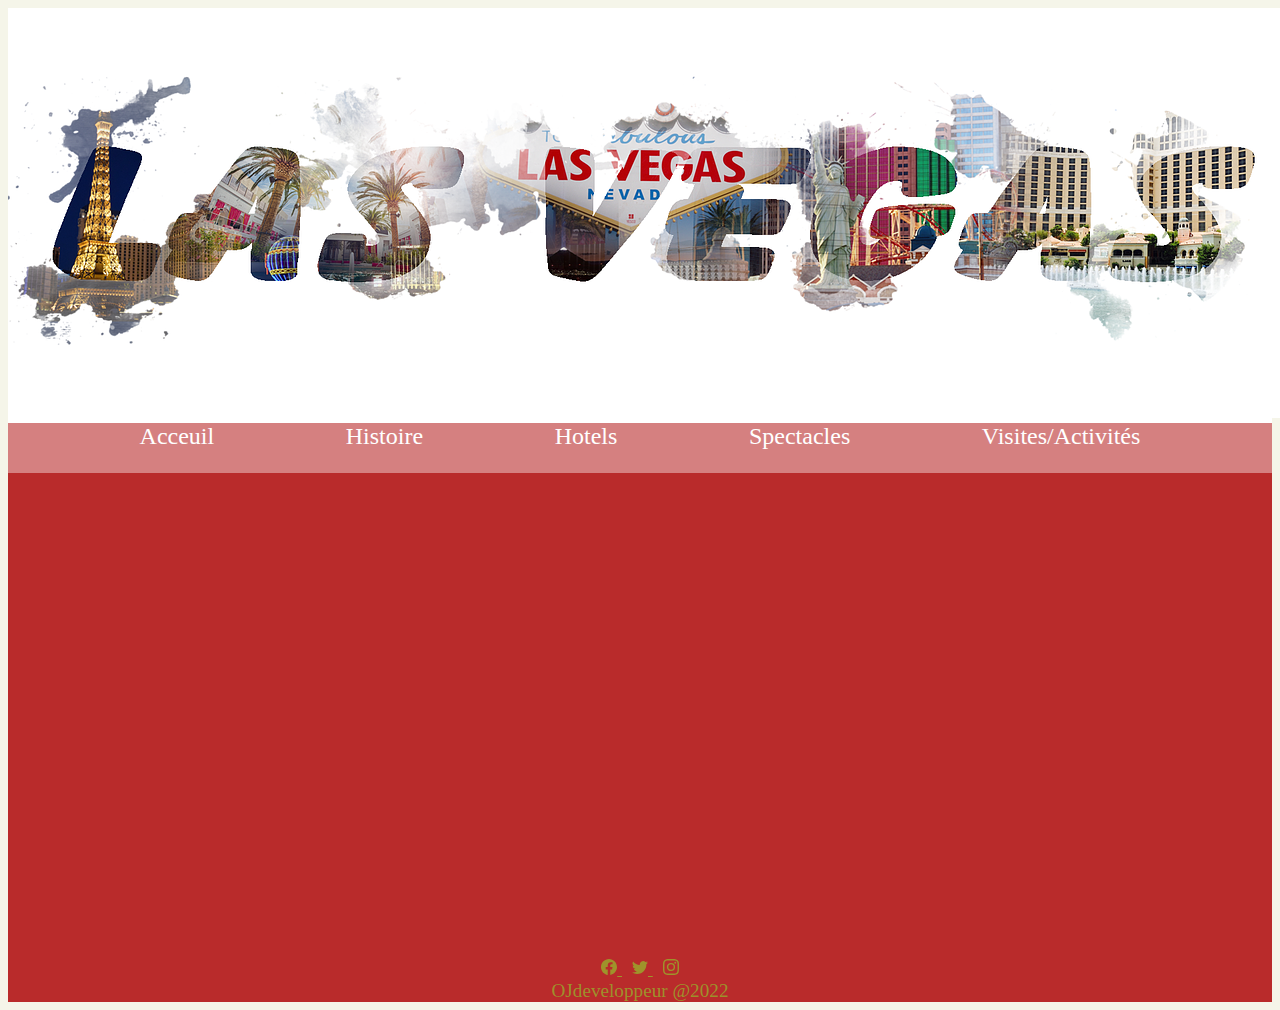
==== index.html @ 58bdeac4 "Ajout d'une page d'acceuil et ajout/modification onglets navbar" ====
<!DOCTYPE html>
<html lang="fr">

<head>
  <meta charset="UTF-8">
  <meta http-equiv="X-UA-Compatible" content="IE=edge">
  <meta name="viewport" content="width=device-width, initial-scale=1.0">
  <meta name="description" content="Las Vegas, dans le désert de Mojave dans le Nevada, est une 
        ville réputée pour sa vie nocturne animée, ses casinos ouverts 24 h/24 et autres 
        divertissements. Le point central de la ville correspond à sa rue principale, The Strip, 
        longue d'un peu plus de 4 miles. Ce boulevard abrite des hôtels à thème et des créations 
        élaborées comme les fontaines synchronisées avec la musique ainsi que des répliques de 
        monuments connus : pyramide égyptienne, Grand Canal de Venise, et Tour Eiffel.">
  <meta name="keywords" content="las vegas, voyage, jeux">
  <!-- CSS only -->
  <link href="https://cdn.jsdelivr.net/npm/bootstrap@5.1.3/dist/css/bootstrap.min.css" rel="stylesheet"
    integrity="sha384-1BmE4kWBq78iYhFldvKuhfTAU6auU8tT94WrHftjDbrCEXSU1oBoqyl2QvZ6jIW3" crossorigin="anonymous">
  <link rel="stylesheet" href="./style.css">
  <link rel="stylesheet" 
    href="https://maxcdn.bootstrapcdn.com/font-awesome/4.3.0/css/font-awesome.min.css"
  >
  <title>Las vegas</title>
</head>

<body>
  <!-- navbar start -->
  <header>
    <nav>
      <div class="container-img">
        <img id="logo" class="img-fluid" src="./photos/las-vegas-ge9caf0183_1280.png" 
          alt="logo de las vegas"
        >
      </div>
      <div class="navbar navbarAcceuil">
        <ul>
          <li>Acceuil</li>
          <li><a href="./pages/presentation.html">Histoire</a></li>
          <li><a href="#">Hotels</a></li>
          <li><a href="#">Spectacles</a></li>
          <li><a href="./pages/visites.html">Visites/Activités</a></li>
        </ul>
      </div>
    </nav>
  </header>
  <!-- navbar end -->

  <!-- main start -->
  <main>
    <div class="containerVideoLasVegas">
      <video autoplay  loop class="videoLasVegas">
        <source src="./vidéo/VegasNight.mp4" type="video/mp4">
        <source src="./vidéo/VegasNight.webm" type="video/webm">
        Désolé, votre navigateur ne prend pas en charge les vidéos intégrées.
      </video>
    </div>
  </main>
  <!-- main end -->

  <!-- footer start -->
  <footer>
    <div class="social-btns">
      <a href="https://www.facebook.com/places/A-faire-a-Las-Vegas/108081209214649/" target="_blank" 
        class="facebook"
      >
        <svg xmlns="http://www.w3.org/2000/svg" width="16" height="16" fill="currentColor" 
          class="bi bi-facebook" viewBox="0 0 16 16"
        >
          <path d="M16 8.049c0-4.446-3.582-8.05-8-8.05C3.58 0-.002 3.603-.002 8.05c0 4.017 2.926 
            7.347 6.75 7.951v-5.625h-2.03V8.05H6.75V6.275c0-2.017 1.195-3.131 3.022-3.131.876 0 
            1.791.157 1.791.157v1.98h-1.009c-.993 0-1.303.621-1.303 1.258v1.51h2.218l-.354 
            2.326H9.25V16c3.824-.604 6.75-3.934 6.75-7.951z"
          />
        </svg>
      </a>
      <a href="https://twitter.com/i/topics/1254873072743493640" target="_blank" class="twitter">
        <svg xmlns="http://www.w3.org/2000/svg" width="16" height="16" fill="currentColor" 
          class="bi bi-twitter" viewBox="0 0 16 16"
        >
          <path d="M5.026 15c6.038 0 9.341-5.003 9.341-9.334 0-.14 0-.282-.006-.422A6.685 
            6.685 0 0 0 16 3.542a6.658 6.658 0 0 1-1.889.518 3.301 3.301 0 0 0 1.447-1.817 
            6.533 6.533 0 0 1-2.087.793A3.286 3.286 0 0 0 7.875 6.03a9.325 9.325 0 0 1-6.767-3.429 
            3.289 3.289 0 0 0 1.018 4.382A3.323 3.323 0 0 1 .64 6.575v.045a3.288 3.288 0 0 0 2.632 
            3.218 3.203 3.203 0 0 1-.865.115 3.23 3.23 0 0 1-.614-.057 3.283 3.283 0 0 0 3.067 
            2.277A6.588 6.588 0 0 1 .78 13.58a6.32 6.32 0 0 1-.78-.045A9.344 9.344 0 0 0 5.026 15z"
          />
        </svg>
      </a>
      <a href="https://www.instagram.com/vegas/?hl=fr" target="_blank" class="instagram">
        <svg xmlns="http://www.w3.org/2000/svg" width="16" height="16" fill="currentColor" 
          class="bi bi-instagram" viewBox="0 0 16 16"
        >
          <path d="M8 0C5.829 0 5.556.01 4.703.048 3.85.088 3.269.222 2.76.42a3.917 3.917 0 0 
          0-1.417.923A3.927 3.927 0 0 0 .42 2.76C.222 3.268.087 3.85.048 4.7.01 5.555 0 5.827 0 
          8.001c0 2.172.01 2.444.048 3.297.04.852.174 1.433.372 1.942.205.526.478.972.923 
          1.417.444.445.89.719 1.416.923.51.198 1.09.333 1.942.372C5.555 15.99 5.827 16 8 
          16s2.444-.01 3.298-.048c.851-.04 1.434-.174 1.943-.372a3.916 3.916 0 0 0 
          1.416-.923c.445-.445.718-.891.923-1.417.197-.509.332-1.09.372-1.942C15.99 10.445 16 
          10.173 16 8s-.01-2.445-.048-3.299c-.04-.851-.175-1.433-.372-1.941a3.926 3.926 0 0 
          0-.923-1.417A3.911 3.911 0 0 0 13.24.42c-.51-.198-1.092-.333-1.943-.372C10.443.01 10.172 
          0 7.998 0h.003zm-.717 1.442h.718c2.136 0 2.389.007 3.232.046.78.035 1.204.166 
          1.486.275.373.145.64.319.92.599.28.28.453.546.598.92.11.281.24.705.275 1.485.039.843.047 
          1.096.047 3.231s-.008 2.389-.047 3.232c-.035.78-.166 1.203-.275 1.485a2.47 2.47 0 0 
          1-.599.919c-.28.28-.546.453-.92.598-.28.11-.704.24-1.485.276-.843.038-1.096.047-3.232.047s-2.39-.009-3.233-.047c-.78-.036-1.203-.166-1.485-.276a2.478 2.478 
          0 0 1-.92-.598 2.48 2.48 0 0 
          1-.6-.92c-.109-.281-.24-.705-.275-1.485-.038-.843-.046-1.096-.046-3.233 
          0-2.136.008-2.388.046-3.231.036-.78.166-1.204.276-1.486.145-.373.319-.64.599-.92.28-.28.546-.453.92-.598.282-.11.705-.24 1.485-.276.738-.034 1.024-.044 2.515-.045v.002zm4.988 
          1.328a.96.96 0 1 0 0 1.92.96.96 0 0 0 0-1.92zm-4.27 1.122a4.109 4.109 0 1 0 0 
          8.217 4.109 4.109 0 0 0 0-8.217zm0 1.441a2.667 2.667 0 1 1 0 5.334 2.667 2.667 0 0 1 
          0-5.334z"
          />
        </svg>
      </a>
    </div>
    <div class="maker">
      OJdeveloppeur @2022
    </div>
  </footer>

  <!-- JavaScript Bundle with Popper -->
  <script src="https://cdn.jsdelivr.net/npm/bootstrap@5.1.3/dist/js/bootstrap.bundle.min.js"
    integrity="sha384-ka7Sk0Gln4gmtz2MlQnikT1wXgYsOg+OMhuP+IlRH9sENBO0LRn5q+8nbTov4+1p" 
    crossorigin="anonymous"
  >
  </script>
</body>

</html>
---- style.css ----
body {
    font-size: 10px;
    font-family: 'Asap', sans-serif;
    font-family: 'Dongle', sans-serif;
    font-family: 'Nanum Gothic', sans-serif;
    font-family: 'Poppins', sans-serif;
    font-family: 'Sansita Swashed', cursive;
    background-color: rgba(156, 154, 43, 0.1);
}
/* header start */
ul {
    list-style-type: none;
}

header {
    background-color: white;
}

.navbar {
    position: sticky;
    justify-content: center;
    height: 50px;
    background-color: rgb(185, 43, 43);
    color: white;
}

.navbarAcceuil {
    background-color: rgba(185, 43, 43, 0.6);

}

.navbar ul {
    display: flex;
    padding: 0;
    margin: 0;
    width: 100%;
    justify-content: space-evenly;
}


.navbar a {
    text-decoration: none;
    color: white;
    background-image: linear-gradient(rgb(185, 43, 43), rgba(156, 154, 43, 0.933));
    background-repeat: no-repeat;
    background-size: 0% 100%;
    background-position-x: right;

    transition: background-size  500ms;
}

.navbar a:visited, .navbar a:active{
    color: white;
}

.navbar a:hover {
    background-size: 100% 100%;
    background-position-x: left;
}
/* header end */

/* main start */
.containerPresentation {
    margin: 20px;
}

.containerVideoLasVegas {
    height: 480px;
    width: 100%;
    padding-bottom: 5px;
    background-color: rgb(185, 43, 43);
}

.videoLasVegas {
    height: 100%;
    width: 100vw;
}

.presentation {
    display: grid;
    grid-template-columns: 1fr 1fr;
    grid-template-rows: 2fr 1fr;  
}

.textPresentation {
    grid-column: 1/4;
}

.cityInformation {
    grid-row: 2;
    grid-column: 1/3;
}

.containerSign {
    grid-column: 3;
    grid-row: 2/3;
}

.sign {
    height: 100px;
    width: 75px;
}

.titlePresentation, .titleOrigin, .titleSinCity, .titleLuxe, .titleClimat {
    text-align: center;
    font-size: 1.3rem;
}

.text {
    text-align: justify;
    font-weight: bold;
}

.textColor, .titlePresentation, .titleOrigin, .titleSinCity, .titleLuxe, .titleClimat {
    color: rgba(122, 136, 0, 0.918);
}

.originCity, .presentation, .sinCity, .luxe, .climat {
    margin-bottom: 20px;  
    border-bottom: 1px solid rgba(156, 154, 43, 0.933);
}

.sheets {
    background-color: white;
}

/* main end*/

/* footer start */
footer {
    background-color: rgb(185, 43, 43);
}

.facebook:hover {
    color: #3b5998;
}

.twitter:hover {
    color: #3cf;
}

.instagram:hover {
    color: #bd38a0;
}

.social-btns {
    text-align: center;
}

.facebook, .twitter, .instagram {
    margin: 5px;
    color: rgba(156, 154, 43, 0.933);
}

.maker {
    text-align: center;
    color: rgba(156, 154, 43, 0.933);
}

/* media queries */

/* mobile */
@media screen and (min-width: 653px)
{
    .presentation {
        grid-template-rows: 1fr 1fr;
    }
}

/* tablet */
@media screen and (min-width: 768px)
{
    .navbar li {
        font-size: 1.5rem;
    }

    .imgOrigin {
        width: 300px;
        height: 200px;
        background-image: url(./photos/usa-g647db55f1_640.jpg);
        background-size: 100% 100%;
        float: left;
        margin-right: 30px;
    }  
    
    .imgSinCity {
        width: 200px;
        height: 200px;
        background-image: url(./photos/roulette.jpg);
        background-size: 100% 100%;
        float: left;
        margin-right: 30px;
    }

    .imgLuxe {
       width: 300px;
       height: 200px;
       background-image: url(./photos/swimming-pool-g2bd62847e_640.jpg);
       background-size: 100% 100%;
       float: right;
       margin-left: 30px;
    }

    .imgClimat {
        width: 400px;
        height: 300px;
        background-image: url(./photos/climat.jpg);
        background-size: 100% 100%;
        float: right;
        margin-left: 30px;
     }
}

/* large screen */
@media screen and (min-width: 1024px)
{
    body {
        font-size: 1.2em;
    }
    
    .container-img {
        text-align: center;
    }

    .containerSheets {
        display: grid;
        grid-template-columns: 1fr 1fr;
        grid-template-rows: 1fr 1fr;
        gap: 30px;
    }

    .containerSign {
        grid-column: 2/4;
    }

    .sign {
        height: 200px;
        width: 200px;
    }

    .originCity, .luxe {
        padding-right: 15px;
        /*border-right: 1px solid rgba(122, 136, 0, 0.918);*/
    }

    .presentation {
        border-bottom: none;
    }

    .sheets {
        border-bottom: none;
        border-top: 1px solid rgba(156, 154, 43, 0.933);
    }

    .containerVideoLasVegas {
        
    }
}
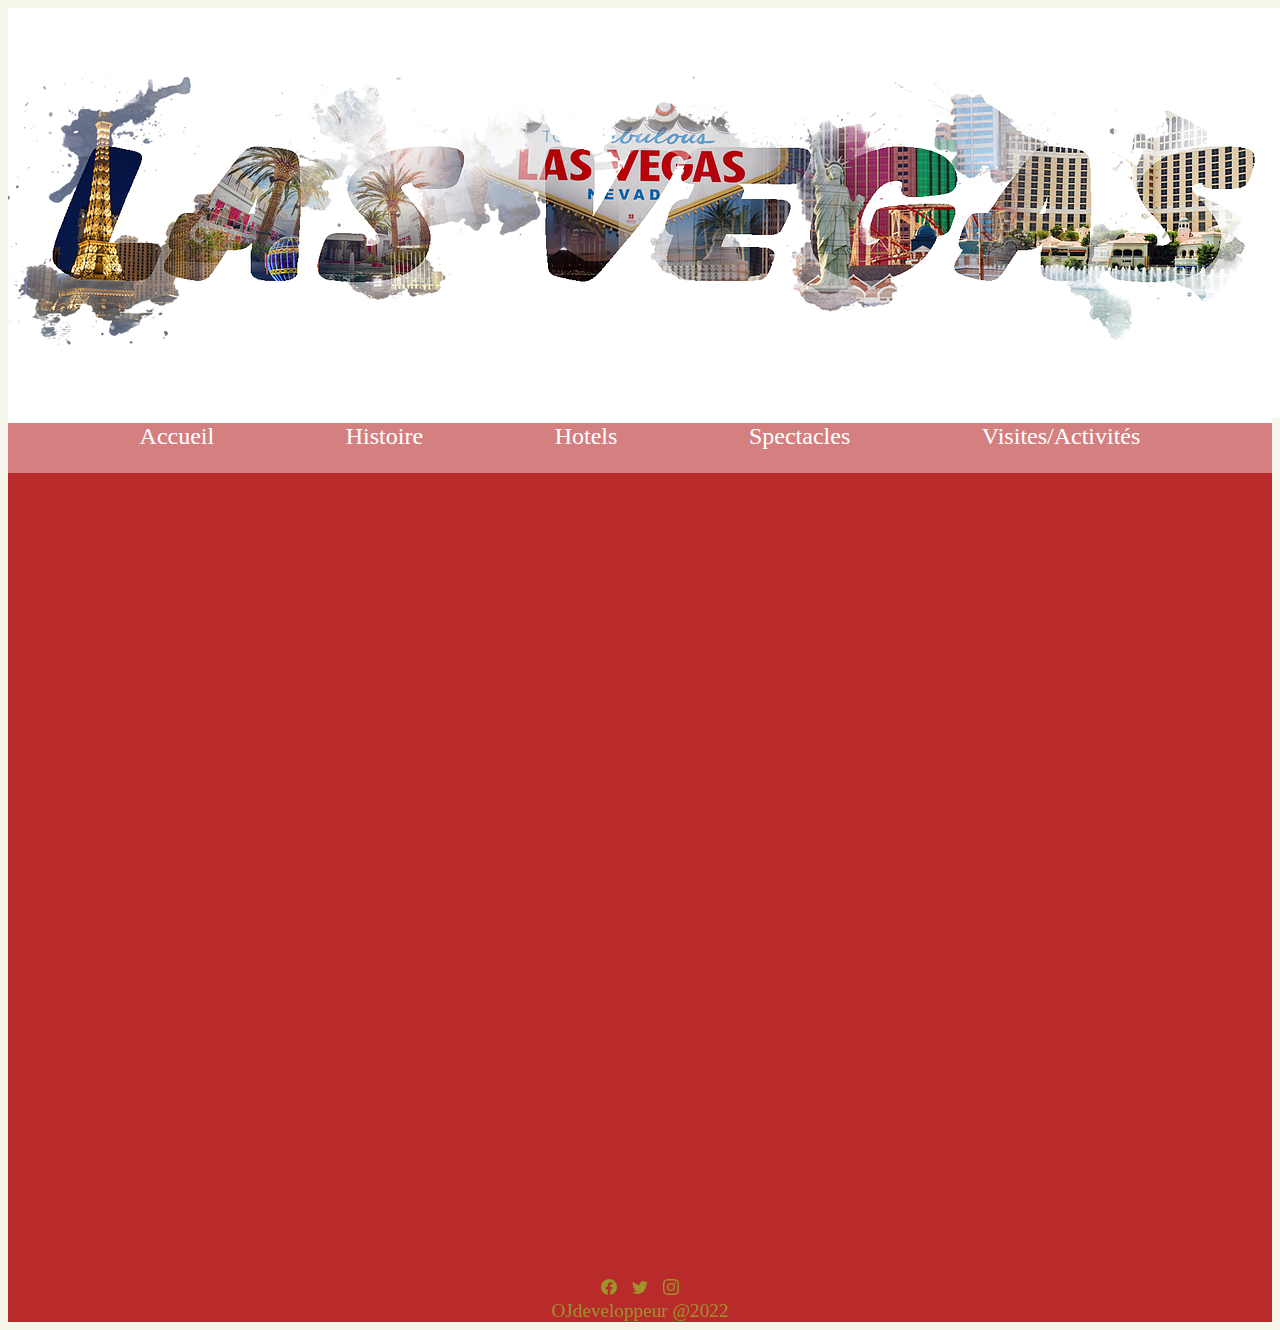
==== commit 63bb02ab: "correction faute de frappe navbar" ====
--- a/index.html
+++ b/index.html
@@ -33,7 +33,7 @@
       </div>
       <div class="navbar navbarAcceuil">
         <ul>
-          <li>Acceuil</li>
+          <li>Accueil</li>
           <li><a href="./pages/presentation.html">Histoire</a></li>
           <li><a href="#">Hotels</a></li>
           <li><a href="#">Spectacles</a></li>
@@ -47,7 +47,7 @@
   <!-- main start -->
   <main>
     <div class="containerVideoLasVegas">
-      <video autoplay  loop class="videoLasVegas">
+      <video autoplay loop muted preload="true" class="videoLasVegas">
         <source src="./vidéo/VegasNight.mp4" type="video/mp4">
         <source src="./vidéo/VegasNight.webm" type="video/webm">
         Désolé, votre navigateur ne prend pas en charge les vidéos intégrées.
--- a/style.css
+++ b/style.css
@@ -7,6 +7,11 @@
     font-family: 'Sansita Swashed', cursive;
     background-color: rgba(156, 154, 43, 0.1);
 }
+
+a {
+    text-decoration: none;
+}
+
 /* header start */
 ul {
     list-style-type: none;
@@ -72,8 +77,8 @@
 }
 
 .videoLasVegas {
+    width: 100%;
     height: 100%;
-    width: 100vw;
 }
 
 .presentation {
@@ -99,20 +104,32 @@
 .sign {
     height: 100px;
     width: 75px;
-}
-
-.titlePresentation, .titleOrigin, .titleSinCity, .titleLuxe, .titleClimat {
+    animation: rotate 3s ease-in 1s infinite alternate both;
+}
+
+@keyframes rotate {
+    0% {
+        transform: rotate(0);
+    }
+    
+    100% {
+        transform: rotate(360deg);
+    }
+}
+
+.title, .titlePresentation, .titleOrigin, .titleSinCity, .titleLuxe, .titleClimat {
     text-align: center;
     font-size: 1.3rem;
 }
 
-.text {
+.text, .cardText {
     text-align: justify;
     font-weight: bold;
-}
-
-.textColor, .titlePresentation, .titleOrigin, .titleSinCity, .titleLuxe, .titleClimat {
-    color: rgba(122, 136, 0, 0.918);
+    padding: 10px;
+}
+
+.colorOr, .textColor, .titlePresentation, .titleOrigin, .titleSinCity, .titleLuxe, .titleClimat, .cardTitle {
+    color: rgba(156, 154, 43, 0.933);
 }
 
 .originCity, .presentation, .sinCity, .luxe, .climat {
@@ -122,6 +139,142 @@
 
 .sheets {
     background-color: white;
+}
+
+.card {
+    margin: 5px;
+}
+
+.card-title {
+    text-align: center;
+    color: rgba(156, 154, 43, 0.933);
+}
+
+.card-text {
+    text-align: justify;
+}
+
+.containerHotel {
+    margin-top: 5px;
+    border-bottom: 1px solid rgba(156, 154, 43, 0.933);
+}
+
+.imgHotels {
+    max-height: 500px;
+}
+
+.text {
+    margin-left: auto;
+    margin-right: auto;
+}
+
+.containerDiaporama {
+    max-width: 400px;
+    margin: 50px auto;
+}
+.diap {
+    width: 100%;
+    height: 0px;
+    padding-top: 75%;
+    background-size: cover;
+    box-shadow: 0px 0px 10px #777;
+    background-color: #EDEDED;
+    background-size: cover;
+}
+
+.diaporamaBellagio {
+    animation: fondu 15s ease-in-out infinite both;
+}
+
+.diaporamaCesar {
+    animation: fondu2 15s ease-in-out infinite both;
+}
+
+.diaporamaAria {
+    animation: fondu3 15s ease-in-out infinite both;
+}
+
+.diaporamaStrat {
+    animation: fondu4 15s ease-in-out infinite both;
+}
+
+.diap:hover {
+    animation-play-state: paused;
+}
+
+@keyframes fondu {
+    0%{background-image: url("./photos/hotels/bellagio/hall\ d\'accueil.jpg");}
+    33.33%{background-image: url("./photos/hotels/bellagio/las-vegas-g43a9d6dce_640.jpg");}
+    66.67%{background-image: url("./photos/hotels/bellagio/las-vegas-gd2a7c3fc2_640.jpg");}
+    100%{background-image: url("./photos/hotels/bellagio/vegas-g10dbf6270_640.jpg");}
+}
+
+@keyframes fondu2 {
+    0%{background-image: url("./photos/hotels/cesarPalace/1.jpg");}
+    33.33%{background-image: url("./photos/hotels/cesarPalace/2.jpg");}
+    66.67%{background-image: url("./photos/hotels/cesarPalace/3.jpg");}
+    100%{background-image: url("./photos/hotels/cesarPalace/4.jpg");}
+}
+
+@keyframes fondu3 {
+    0%{background-image: url("./photos/hotels/Aria/1.jpg");}
+    33.33%{background-image: url("./photos/hotels/Aria/2.jpeg");}
+    66.67%{background-image: url("./photos/hotels/Aria/3.jpeg");}
+    100%{background-image: url("./photos/hotels/Aria/4.jpeg");}
+}
+
+@keyframes fondu4 {
+    0%{background-image: url("./photos/hotels/strat/1.jpeg");}
+    33.33%{background-image: url("./photos/hotels/strat/2.jpeg");}
+    66.67%{background-image: url("./photos/hotels/strat/3.webp");}
+    100%{background-image: url("./photos/hotels/strat/4.jpeg");}
+}
+
+.containerListing {
+    margin-top: 5px;
+}
+
+.containerListHotel {
+    display: grid;
+    grid-template-columns: 1fr 1fr;
+}
+
+.listHotel {
+    grid-column: 1;
+}
+
+.listHotel li {
+    color: rgb(185, 43, 43);
+}
+
+.astuce {
+    grid-column: 2;
+    border: 1px solid rgba(156, 154, 43, 0.933);
+    height: 200px;
+    width: 150px;
+    margin-right: 5px;
+    margin-bottom: 10px;
+    box-shadow: 0px 0px 10px #777;
+}
+
+.subTitleAstuce {
+    color:rgb(185, 43, 43);
+    text-decoration: underline;
+    margin-left: 2px;
+}
+
+.astuce ol {
+    list-style: none;
+}
+
+.astuce li::before {
+    content: "*";
+    color: rgba(156, 154, 43, 0.933);
+}
+
+.titleAstuce {
+    background-color: rgb(185, 43, 43);
+    color: white;
 }
 
 /* main end*/
@@ -165,13 +318,34 @@
     .presentation {
         grid-template-rows: 1fr 1fr;
     }
+
+    .end {
+        top: 110px;
+        height: 150px;
+    }
+
+    .group3 {
+        margin-bottom: 5px;
+    }
+
+    .imgHotels {
+        display: flex;
+        justify-content: center;
+    }
 }
 
 /* tablet */
 @media screen and (min-width: 768px)
 {
+    body {
+        font-size: 1.1rem;
+    }
     .navbar li {
         font-size: 1.5rem;
+    }
+
+    .videoLasVegas {
+        object-fit: fill;
     }
 
     .imgOrigin {
@@ -193,12 +367,12 @@
     }
 
     .imgLuxe {
-       width: 300px;
-       height: 200px;
-       background-image: url(./photos/swimming-pool-g2bd62847e_640.jpg);
-       background-size: 100% 100%;
-       float: right;
-       margin-left: 30px;
+        width: 300px;
+        height: 200px;
+        background-image: url(./photos/swimming-pool-g2bd62847e_640.jpg);
+        background-size: 100% 100%;
+        float: right;
+        margin-left: 30px;
     }
 
     .imgClimat {
@@ -208,7 +382,20 @@
         background-size: 100% 100%;
         float: right;
         margin-left: 30px;
-     }
+    }
+
+    .end {
+        top: 200px;
+    }
+
+    .titleAstuce {
+        font-size: 1.5rem;
+    }
+
+    .astuce {
+        height: 360px;
+        width: 200px;
+    }
 }
 
 /* large screen */
@@ -217,6 +404,14 @@
     body {
         font-size: 1.2em;
     }
+
+    .containerVideoLasVegas {
+        height: 800px;
+    }
+
+    .videoLasVegas {
+        object-fit: fill;
+    }
     
     .container-img {
         text-align: center;
@@ -240,7 +435,6 @@
 
     .originCity, .luxe {
         padding-right: 15px;
-        /*border-right: 1px solid rgba(122, 136, 0, 0.918);*/
     }
 
     .presentation {
@@ -252,8 +446,8 @@
         border-top: 1px solid rgba(156, 154, 43, 0.933);
     }
 
-    .containerVideoLasVegas {
-        
-    }
-}
-
+    .astuce {
+        height: 400px;
+        width: 250px;
+    }
+}
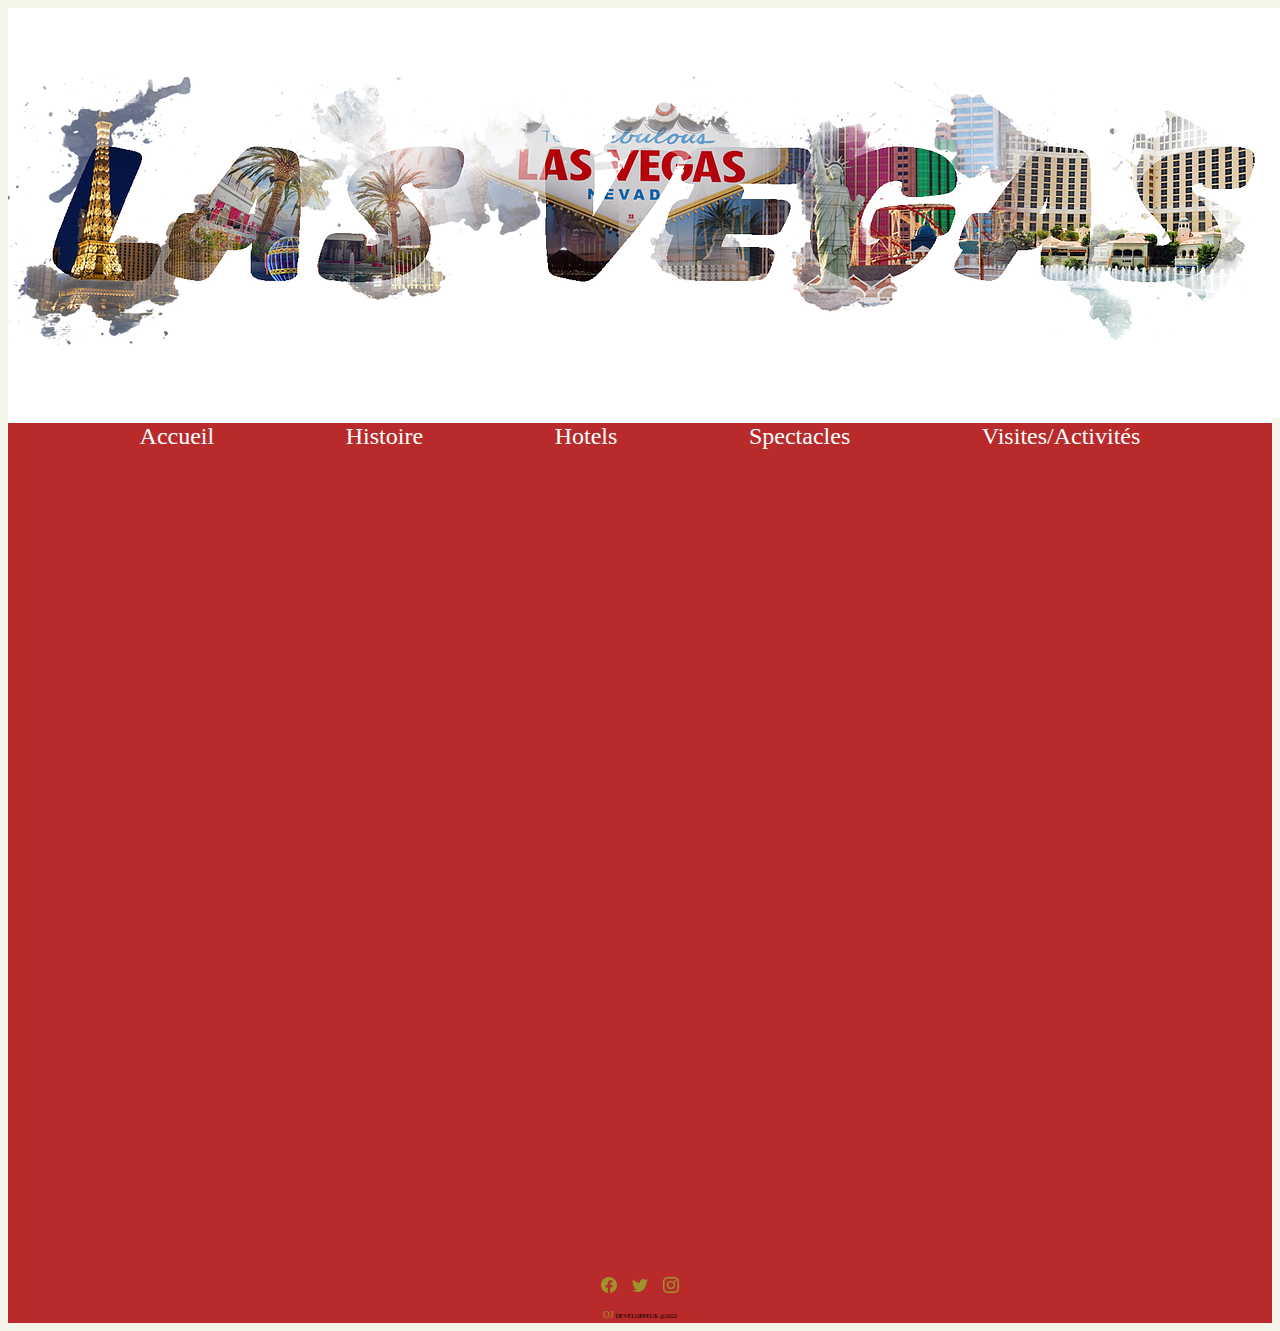
==== commit f4ca33ab: "change footer and change pictures in hotel.html" ====
--- a/index.html
+++ b/index.html
@@ -15,10 +15,9 @@
   <!-- CSS only -->
   <link href="https://cdn.jsdelivr.net/npm/bootstrap@5.1.3/dist/css/bootstrap.min.css" rel="stylesheet"
     integrity="sha384-1BmE4kWBq78iYhFldvKuhfTAU6auU8tT94WrHftjDbrCEXSU1oBoqyl2QvZ6jIW3" crossorigin="anonymous">
+  <link href=" http://fonts.cdnfonts.com/css/destroy " rel="stylesheet">
   <link rel="stylesheet" href="./style.css">
-  <link rel="stylesheet" 
-    href="https://maxcdn.bootstrapcdn.com/font-awesome/4.3.0/css/font-awesome.min.css"
-  >
+  <link rel="stylesheet" href="https://maxcdn.bootstrapcdn.com/font-awesome/4.3.0/css/font-awesome.min.css">
   <title>Las vegas</title>
 </head>
 
@@ -27,16 +26,14 @@
   <header>
     <nav>
       <div class="container-img">
-        <img id="logo" class="img-fluid" src="./photos/las-vegas-ge9caf0183_1280.png" 
-          alt="logo de las vegas"
-        >
+        <img id="logo" class="img-fluid" src="./photos/las-vegas-ge9caf0183_1280.png" alt="logo de las vegas">
       </div>
       <div class="navbar navbarAcceuil">
         <ul>
           <li>Accueil</li>
           <li><a href="./pages/presentation.html">Histoire</a></li>
-          <li><a href="#">Hotels</a></li>
-          <li><a href="#">Spectacles</a></li>
+          <li><a href="./pages/hotel.html">Hotels</a></li>
+          <li><a href="./pages/spectacles.html">Spectacles</a></li>
           <li><a href="./pages/visites.html">Visites/Activités</a></li>
         </ul>
       </div>
@@ -59,36 +56,29 @@
   <!-- footer start -->
   <footer>
     <div class="social-btns">
-      <a href="https://www.facebook.com/places/A-faire-a-Las-Vegas/108081209214649/" target="_blank" 
-        class="facebook"
-      >
-        <svg xmlns="http://www.w3.org/2000/svg" width="16" height="16" fill="currentColor" 
-          class="bi bi-facebook" viewBox="0 0 16 16"
-        >
+      <a href="https://www.facebook.com/places/A-faire-a-Las-Vegas/108081209214649/" target="_blank" class="facebook">
+        <svg xmlns="http://www.w3.org/2000/svg" width="16" height="16" fill="currentColor" class="bi bi-facebook"
+          viewBox="0 0 16 16">
           <path d="M16 8.049c0-4.446-3.582-8.05-8-8.05C3.58 0-.002 3.603-.002 8.05c0 4.017 2.926 
             7.347 6.75 7.951v-5.625h-2.03V8.05H6.75V6.275c0-2.017 1.195-3.131 3.022-3.131.876 0 
             1.791.157 1.791.157v1.98h-1.009c-.993 0-1.303.621-1.303 1.258v1.51h2.218l-.354 
-            2.326H9.25V16c3.824-.604 6.75-3.934 6.75-7.951z"
-          />
+            2.326H9.25V16c3.824-.604 6.75-3.934 6.75-7.951z" />
         </svg>
       </a>
       <a href="https://twitter.com/i/topics/1254873072743493640" target="_blank" class="twitter">
-        <svg xmlns="http://www.w3.org/2000/svg" width="16" height="16" fill="currentColor" 
-          class="bi bi-twitter" viewBox="0 0 16 16"
-        >
+        <svg xmlns="http://www.w3.org/2000/svg" width="16" height="16" fill="currentColor" class="bi bi-twitter"
+          viewBox="0 0 16 16">
           <path d="M5.026 15c6.038 0 9.341-5.003 9.341-9.334 0-.14 0-.282-.006-.422A6.685 
             6.685 0 0 0 16 3.542a6.658 6.658 0 0 1-1.889.518 3.301 3.301 0 0 0 1.447-1.817 
             6.533 6.533 0 0 1-2.087.793A3.286 3.286 0 0 0 7.875 6.03a9.325 9.325 0 0 1-6.767-3.429 
             3.289 3.289 0 0 0 1.018 4.382A3.323 3.323 0 0 1 .64 6.575v.045a3.288 3.288 0 0 0 2.632 
             3.218 3.203 3.203 0 0 1-.865.115 3.23 3.23 0 0 1-.614-.057 3.283 3.283 0 0 0 3.067 
-            2.277A6.588 6.588 0 0 1 .78 13.58a6.32 6.32 0 0 1-.78-.045A9.344 9.344 0 0 0 5.026 15z"
-          />
+            2.277A6.588 6.588 0 0 1 .78 13.58a6.32 6.32 0 0 1-.78-.045A9.344 9.344 0 0 0 5.026 15z" />
         </svg>
       </a>
       <a href="https://www.instagram.com/vegas/?hl=fr" target="_blank" class="instagram">
-        <svg xmlns="http://www.w3.org/2000/svg" width="16" height="16" fill="currentColor" 
-          class="bi bi-instagram" viewBox="0 0 16 16"
-        >
+        <svg xmlns="http://www.w3.org/2000/svg" width="16" height="16" fill="currentColor" class="bi bi-instagram"
+          viewBox="0 0 16 16">
           <path d="M8 0C5.829 0 5.556.01 4.703.048 3.85.088 3.269.222 2.76.42a3.917 3.917 0 0 
           0-1.417.923A3.927 3.927 0 0 0 .42 2.76C.222 3.268.087 3.85.048 4.7.01 5.555 0 5.827 0 
           8.001c0 2.172.01 2.444.048 3.297.04.852.174 1.433.372 1.942.205.526.478.972.923 
@@ -106,22 +96,19 @@
           0-2.136.008-2.388.046-3.231.036-.78.166-1.204.276-1.486.145-.373.319-.64.599-.92.28-.28.546-.453.92-.598.282-.11.705-.24 1.485-.276.738-.034 1.024-.044 2.515-.045v.002zm4.988 
           1.328a.96.96 0 1 0 0 1.92.96.96 0 0 0 0-1.92zm-4.27 1.122a4.109 4.109 0 1 0 0 
           8.217 4.109 4.109 0 0 0 0-8.217zm0 1.441a2.667 2.667 0 1 1 0 5.334 2.667 2.667 0 0 1 
-          0-5.334z"
-          />
+          0-5.334z" />
         </svg>
       </a>
     </div>
     <div class="maker">
-      OJdeveloppeur @2022
+      <span id="signature">OJ</span><span id="subSignature"> DEVELOPPEUR @2022</span>
     </div>
   </footer>
 
   <!-- JavaScript Bundle with Popper -->
   <script src="https://cdn.jsdelivr.net/npm/bootstrap@5.1.3/dist/js/bootstrap.bundle.min.js"
-    integrity="sha384-ka7Sk0Gln4gmtz2MlQnikT1wXgYsOg+OMhuP+IlRH9sENBO0LRn5q+8nbTov4+1p" 
-    crossorigin="anonymous"
-  >
-  </script>
+    integrity="sha384-ka7Sk0Gln4gmtz2MlQnikT1wXgYsOg+OMhuP+IlRH9sENBO0LRn5q+8nbTov4+1p" crossorigin="anonymous">
+    </script>
 </body>
 
 </html>--- a/style.css
+++ b/style.css
@@ -29,10 +29,10 @@
     color: white;
 }
 
-.navbarAcceuil {
+/*.navbarAcceuil {
     background-color: rgba(185, 43, 43, 0.6);
 
-}
+}*/
 
 .navbar ul {
     display: flex;
@@ -72,7 +72,7 @@
 .containerVideoLasVegas {
     height: 480px;
     width: 100%;
-    padding-bottom: 5px;
+    /*padding-bottom: 5px;*/
     background-color: rgb(185, 43, 43);
 }
 
@@ -117,9 +117,13 @@
     }
 }
 
-.title, .titlePresentation, .titleOrigin, .titleSinCity, .titleLuxe, .titleClimat {
+.title, .titleOrigin, .titleSinCity, .titleLuxe, .titleClimat {
     text-align: center;
     font-size: 1.3rem;
+}
+
+.titlePresentation {
+    display: none;
 }
 
 .text, .cardText {
@@ -137,7 +141,7 @@
     border-bottom: 1px solid rgba(156, 154, 43, 0.933);
 }
 
-.sheets {
+.doc {
     background-color: white;
 }
 
@@ -160,7 +164,11 @@
 }
 
 .imgHotels {
-    max-height: 500px;
+    max-height: 576px;
+    width: 1024px;
+    margin-left: auto;
+    margin-right: auto;
+    box-shadow: 0px 0px 10px #777;
 }
 
 .text {
@@ -277,6 +285,59 @@
     color: white;
 }
 
+.spectacle {
+    margin-top: 10px;
+}
+
+.containerSpectacle {
+    margin-bottom: 10px;
+    border-bottom: 1px solid rgba(156, 154, 43, 0.933);
+}
+
+.containerImg {
+    display: flex;
+    flex-direction: column;
+    margin-top: 5px;
+    justify-content: center;
+    align-items: center;
+}
+
+.img {
+    height: 100px;
+    width: 150px;
+    background-size: 100% 100%;
+}
+
+.mj {
+    background-image: url(./photos/spectacles/MJ.jpeg);
+}
+
+.mystere {
+    background-image: url(./photos/spectacles/mystere.jpeg);
+}
+
+.cooperfield {
+    background-image: url(./photos/spectacles/copperfield.jpeg);
+}
+
+.o {
+    background-image: url(./photos/spectacles/o.jpeg);
+}
+
+.mentalist {
+    background-image: url(./photos/spectacles/mentalist.jpeg);
+}
+
+.beatles {
+    background-image: url(./photos/spectacles/beatles.jpeg);
+}
+
+.ect {
+    display: flex;
+    justify-content: flex-end;
+    font-size: 1.5em;
+}
+
 /* main end*/
 
 /* footer start */
@@ -297,6 +358,7 @@
 }
 
 .social-btns {
+    padding: 3px;
     text-align: center;
 }
 
@@ -307,7 +369,17 @@
 
 .maker {
     text-align: center;
+}
+
+#signature {
     color: rgba(156, 154, 43, 0.933);
+    font-family: destroy;
+    font-size: 0.5em;
+}
+
+#subSignature {
+    font-family: destroy;
+    font-size: 0.2em;
 }
 
 /* media queries */
@@ -396,6 +468,11 @@
         height: 360px;
         width: 200px;
     }
+
+    .img {
+        height: 200px;
+        width: 250px;
+    }
 }
 
 /* large screen */
@@ -417,7 +494,7 @@
         text-align: center;
     }
 
-    .containerSheets {
+    .containerDoc {
         display: grid;
         grid-template-columns: 1fr 1fr;
         grid-template-rows: 1fr 1fr;
@@ -441,7 +518,7 @@
         border-bottom: none;
     }
 
-    .sheets {
+    .doc {
         border-bottom: none;
         border-top: 1px solid rgba(156, 154, 43, 0.933);
     }
@@ -450,4 +527,16 @@
         height: 400px;
         width: 250px;
     }
-}
+
+    .containerSpectacle {
+        display: flex;
+    }
+
+    .img {
+        margin-bottom: 5px;
+    }
+
+    .lastArticle {
+        border-bottom: none;
+    }
+}
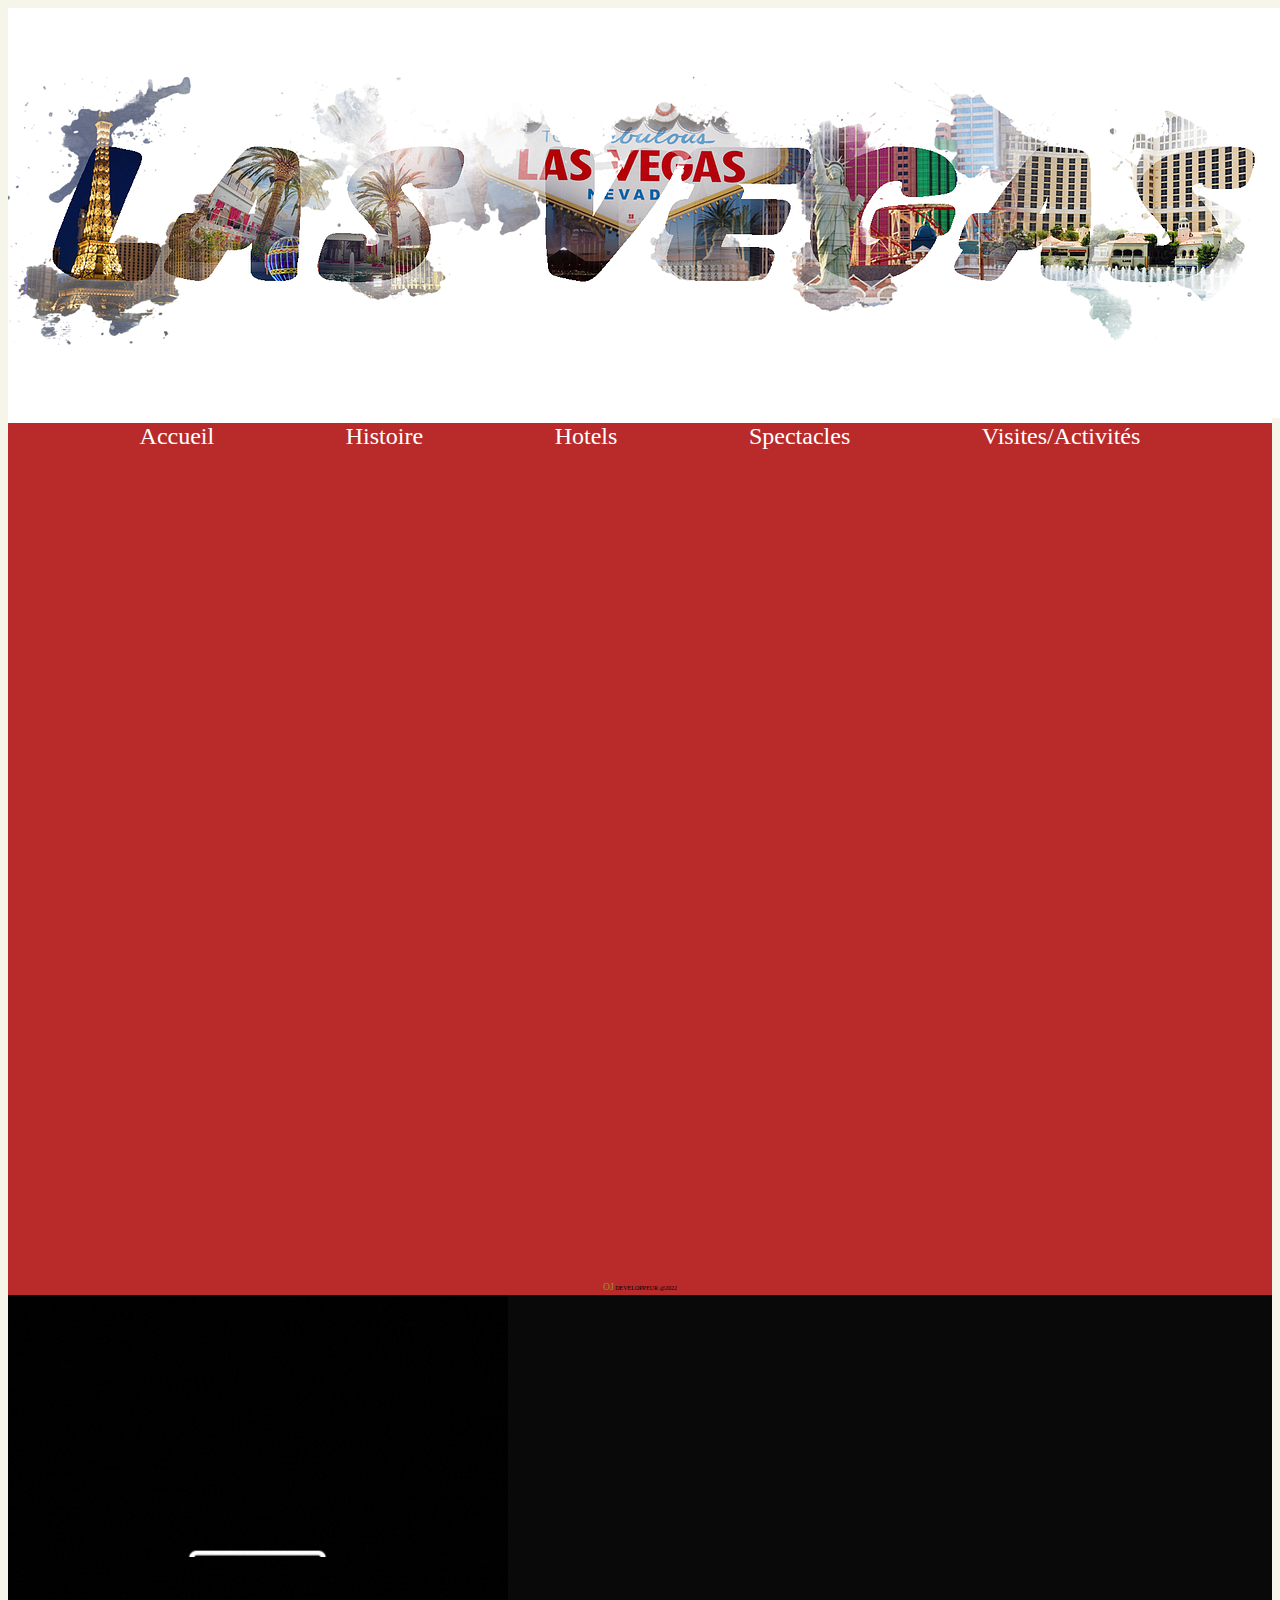
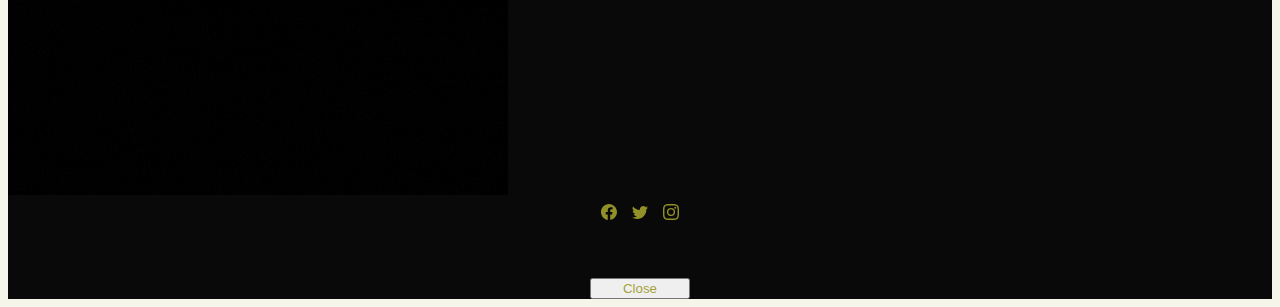
==== commit d9d6f97f: "fix pictures with page hotel.html" ====
--- a/index.html
+++ b/index.html
@@ -55,55 +55,76 @@
 
   <!-- footer start -->
   <footer>
-    <div class="social-btns">
-      <a href="https://www.facebook.com/places/A-faire-a-Las-Vegas/108081209214649/" target="_blank" class="facebook">
-        <svg xmlns="http://www.w3.org/2000/svg" width="16" height="16" fill="currentColor" class="bi bi-facebook"
-          viewBox="0 0 16 16">
-          <path d="M16 8.049c0-4.446-3.582-8.05-8-8.05C3.58 0-.002 3.603-.002 8.05c0 4.017 2.926 
-            7.347 6.75 7.951v-5.625h-2.03V8.05H6.75V6.275c0-2.017 1.195-3.131 3.022-3.131.876 0 
-            1.791.157 1.791.157v1.98h-1.009c-.993 0-1.303.621-1.303 1.258v1.51h2.218l-.354 
-            2.326H9.25V16c3.824-.604 6.75-3.934 6.75-7.951z" />
-        </svg>
-      </a>
-      <a href="https://twitter.com/i/topics/1254873072743493640" target="_blank" class="twitter">
-        <svg xmlns="http://www.w3.org/2000/svg" width="16" height="16" fill="currentColor" class="bi bi-twitter"
-          viewBox="0 0 16 16">
-          <path d="M5.026 15c6.038 0 9.341-5.003 9.341-9.334 0-.14 0-.282-.006-.422A6.685 
-            6.685 0 0 0 16 3.542a6.658 6.658 0 0 1-1.889.518 3.301 3.301 0 0 0 1.447-1.817 
-            6.533 6.533 0 0 1-2.087.793A3.286 3.286 0 0 0 7.875 6.03a9.325 9.325 0 0 1-6.767-3.429 
-            3.289 3.289 0 0 0 1.018 4.382A3.323 3.323 0 0 1 .64 6.575v.045a3.288 3.288 0 0 0 2.632 
-            3.218 3.203 3.203 0 0 1-.865.115 3.23 3.23 0 0 1-.614-.057 3.283 3.283 0 0 0 3.067 
-            2.277A6.588 6.588 0 0 1 .78 13.58a6.32 6.32 0 0 1-.78-.045A9.344 9.344 0 0 0 5.026 15z" />
-        </svg>
-      </a>
-      <a href="https://www.instagram.com/vegas/?hl=fr" target="_blank" class="instagram">
-        <svg xmlns="http://www.w3.org/2000/svg" width="16" height="16" fill="currentColor" class="bi bi-instagram"
-          viewBox="0 0 16 16">
-          <path d="M8 0C5.829 0 5.556.01 4.703.048 3.85.088 3.269.222 2.76.42a3.917 3.917 0 0 
-          0-1.417.923A3.927 3.927 0 0 0 .42 2.76C.222 3.268.087 3.85.048 4.7.01 5.555 0 5.827 0 
-          8.001c0 2.172.01 2.444.048 3.297.04.852.174 1.433.372 1.942.205.526.478.972.923 
-          1.417.444.445.89.719 1.416.923.51.198 1.09.333 1.942.372C5.555 15.99 5.827 16 8 
-          16s2.444-.01 3.298-.048c.851-.04 1.434-.174 1.943-.372a3.916 3.916 0 0 0 
-          1.416-.923c.445-.445.718-.891.923-1.417.197-.509.332-1.09.372-1.942C15.99 10.445 16 
-          10.173 16 8s-.01-2.445-.048-3.299c-.04-.851-.175-1.433-.372-1.941a3.926 3.926 0 0 
-          0-.923-1.417A3.911 3.911 0 0 0 13.24.42c-.51-.198-1.092-.333-1.943-.372C10.443.01 10.172 
-          0 7.998 0h.003zm-.717 1.442h.718c2.136 0 2.389.007 3.232.046.78.035 1.204.166 
-          1.486.275.373.145.64.319.92.599.28.28.453.546.598.92.11.281.24.705.275 1.485.039.843.047 
-          1.096.047 3.231s-.008 2.389-.047 3.232c-.035.78-.166 1.203-.275 1.485a2.47 2.47 0 0 
-          1-.599.919c-.28.28-.546.453-.92.598-.28.11-.704.24-1.485.276-.843.038-1.096.047-3.232.047s-2.39-.009-3.233-.047c-.78-.036-1.203-.166-1.485-.276a2.478 2.478 
-          0 0 1-.92-.598 2.48 2.48 0 0 
-          1-.6-.92c-.109-.281-.24-.705-.275-1.485-.038-.843-.046-1.096-.046-3.233 
-          0-2.136.008-2.388.046-3.231.036-.78.166-1.204.276-1.486.145-.373.319-.64.599-.92.28-.28.546-.453.92-.598.282-.11.705-.24 1.485-.276.738-.034 1.024-.044 2.515-.045v.002zm4.988 
-          1.328a.96.96 0 1 0 0 1.92.96.96 0 0 0 0-1.92zm-4.27 1.122a4.109 4.109 0 1 0 0 
-          8.217 4.109 4.109 0 0 0 0-8.217zm0 1.441a2.667 2.667 0 1 1 0 5.334 2.667 2.667 0 0 1 
-          0-5.334z" />
-        </svg>
+    <div class="maker">
+      <a 
+                type="button" 
+                data-bs-toggle="modal" 
+                data-bs-target="#exampleModal"
+            >
+      <span id="signature">OJ</span><span id="subSignature"> DEVELOPPEUR @2022</span>
       </a>
     </div>
-    <div class="maker">
-      <span id="signature">OJ</span><span id="subSignature"> DEVELOPPEUR @2022</span>
+  </footer>
+
+  <div class="modal fade" id="exampleModal" tabindex="-1" aria-labelledby="exampleModalLabel" aria-hidden="true">
+    <div class="modal-dialog modal-dialog-centered modal-dialog-scrollable">
+        <div class="modal-content">
+            <img src="./logoOJ/OJ.gif" alt="logo OJ dev">
+            <div>
+                <div class="social-btns">
+                    <a href="https://www.facebook.com/places/A-faire-a-Las-Vegas/108081209214649/" target="_blank"
+                        class="facebook">
+                        <svg xmlns="http://www.w3.org/2000/svg" width="16" height="16" fill="currentColor"
+                            class="bi bi-facebook" viewBox="0 0 16 16">
+                            <path d="M16 8.049c0-4.446-3.582-8.05-8-8.05C3.58 0-.002 3.603-.002 8.05c0 4.017 2.926 
+                            7.347 6.75 7.951v-5.625h-2.03V8.05H6.75V6.275c0-2.017 1.195-3.131 3.022-3.131.876 0 
+                            1.791.157 1.791.157v1.98h-1.009c-.993 0-1.303.621-1.303 1.258v1.51h2.218l-.354 
+                            2.326H9.25V16c3.824-.604 6.75-3.934 6.75-7.951z" />
+                        </svg>
+                    </a>
+                    <a href="https://twitter.com/i/topics/1254873072743493640" target="_blank" class="twitter">
+                        <svg xmlns="http://www.w3.org/2000/svg" width="16" height="16" fill="currentColor"
+                            class="bi bi-twitter" viewBox="0 0 16 16">
+                            <path
+                                d="M5.026 15c6.038 0 9.341-5.003 9.341-9.334 0-.14 0-.282-.006-.422A6.685 
+                                6.685 0 0 0 16 3.542a6.658 6.658 0 0 1-1.889.518 3.301 3.301 0 0 0 1.447-1.817 
+                                6.533 6.533 0 0 1-2.087.793A3.286 3.286 0 0 0 7.875 6.03a9.325 9.325 0 0 1-6.767-3.429 
+                                3.289 3.289 0 0 0 1.018 4.382A3.323 3.323 0 0 1 .64 6.575v.045a3.288 3.288 0 0 0 2.632 
+                                3.218 3.203 3.203 0 0 1-.865.115 3.23 3.23 0 0 1-.614-.057 3.283 3.283 0 0 0 3.067 
+                                2.277A6.588 6.588 0 0 1 .78 13.58a6.32 6.32 0 0 1-.78-.045A9.344 9.344 0 0 0 5.026 15z" />
+                        </svg>
+                    </a>
+                    <a href="https://www.instagram.com/vegas/?hl=fr" target="_blank" class="instagram">
+                        <svg xmlns="http://www.w3.org/2000/svg" width="16" height="16" fill="currentColor"
+                            class="bi bi-instagram" viewBox="0 0 16 16">
+                            <path d="M8 0C5.829 0 5.556.01 4.703.048 3.85.088 3.269.222 2.76.42a3.917 3.917 0 0 
+                            0-1.417.923A3.927 3.927 0 0 0 .42 2.76C.222 3.268.087 3.85.048 4.7.01 5.555 0 5.827 0 
+                            8.001c0 2.172.01 2.444.048 3.297.04.852.174 1.433.372 1.942.205.526.478.972.923 
+                            1.417.444.445.89.719 1.416.923.51.198 1.09.333 1.942.372C5.555 15.99 5.827 16 8 
+                            16s2.444-.01 3.298-.048c.851-.04 1.434-.174 1.943-.372a3.916 3.916 0 0 0 
+                            1.416-.923c.445-.445.718-.891.923-1.417.197-.509.332-1.09.372-1.942C15.99 10.445 16 
+                            10.173 16 8s-.01-2.445-.048-3.299c-.04-.851-.175-1.433-.372-1.941a3.926 3.926 0 0 
+                            0-.923-1.417A3.911 3.911 0 0 0 13.24.42c-.51-.198-1.092-.333-1.943-.372C10.443.01 10.172 
+                            0 7.998 0h.003zm-.717 1.442h.718c2.136 0 2.389.007 3.232.046.78.035 1.204.166 
+                            1.486.275.373.145.64.319.92.599.28.28.453.546.598.92.11.281.24.705.275 1.485.039.843.047 
+                            1.096.047 3.231s-.008 2.389-.047 3.232c-.035.78-.166 1.203-.275 1.485a2.47 2.47 0 0 
+                            1-.599.919c-.28.28-.546.453-.92.598-.28.11-.704.24-1.485.276-.843.038-1.096.047-3.232.047s-2.39-.009-3.233-.047c-.78-.036-1.203-.166-1.485-.276a2.478 2.478 
+                            0 0 1-.92-.598 2.48 2.48 0 0 
+                            1-.6-.92c-.109-.281-.24-.705-.275-1.485-.038-.843-.046-1.096-.046-3.233 
+                            0-2.136.008-2.388.046-3.231.036-.78.166-1.204.276-1.486.145-.373.319-.64.599-.92.28-.28.546-.453.92-.598.282-.11.705-.24 1.485-.276.738-.034 1.024-.044 2.515-.045v.002zm4.988 
+                            1.328a.96.96 0 1 0 0 1.92.96.96 0 0 0 0-1.92zm-4.27 1.122a4.109 4.109 0 1 0 0 
+                            8.217 4.109 4.109 0 0 0 0-8.217zm0 1.441a2.667 2.667 0 1 1 0 5.334 2.667 2.667 0 0 1 
+                            0-5.334z" />
+                        </svg>
+                    </a>
+                </div>
+            </div>
+            <div id="containerButtonClose">
+                <button id="buttonClose" type="button" class="btn" data-bs-dismiss="modal">Close</button>
+            </div>
+        </div>
     </div>
-  </footer>
+</div>
 
   <!-- JavaScript Bundle with Popper -->
   <script src="https://cdn.jsdelivr.net/npm/bootstrap@5.1.3/dist/js/bootstrap.bundle.min.js"
--- a/style.css
+++ b/style.css
@@ -29,11 +29,6 @@
     color: white;
 }
 
-/*.navbarAcceuil {
-    background-color: rgba(185, 43, 43, 0.6);
-
-}*/
-
 .navbar ul {
     display: flex;
     padding: 0;
@@ -72,7 +67,6 @@
 .containerVideoLasVegas {
     height: 480px;
     width: 100%;
-    /*padding-bottom: 5px;*/
     background-color: rgb(185, 43, 43);
 }
 
@@ -540,3 +534,42 @@
         border-bottom: none;
     }
 }
+
+/*======== MODAL START =========================*/
+
+.modal-content {
+    background-color: #090909;
+}
+
+.facebook:hover {
+    color: #3b5998;
+}
+
+.twitter:hover {
+    color: #3cf;
+}
+
+.instagram:hover {
+    color: #bd38a0;
+}
+
+.social-btns {
+    padding: 3px;
+    text-align: center;
+}
+
+.facebook, .twitter, .instagram {
+    margin: 5px;
+    color: rgba(156, 154, 43, 0.933);
+}
+
+#containerButtonClose {
+    display: flex;
+    justify-content: center;
+}
+
+#buttonClose {
+    width: 100px;
+    margin-top: 50px;
+    color: rgba(156, 154, 43, 0.933);
+}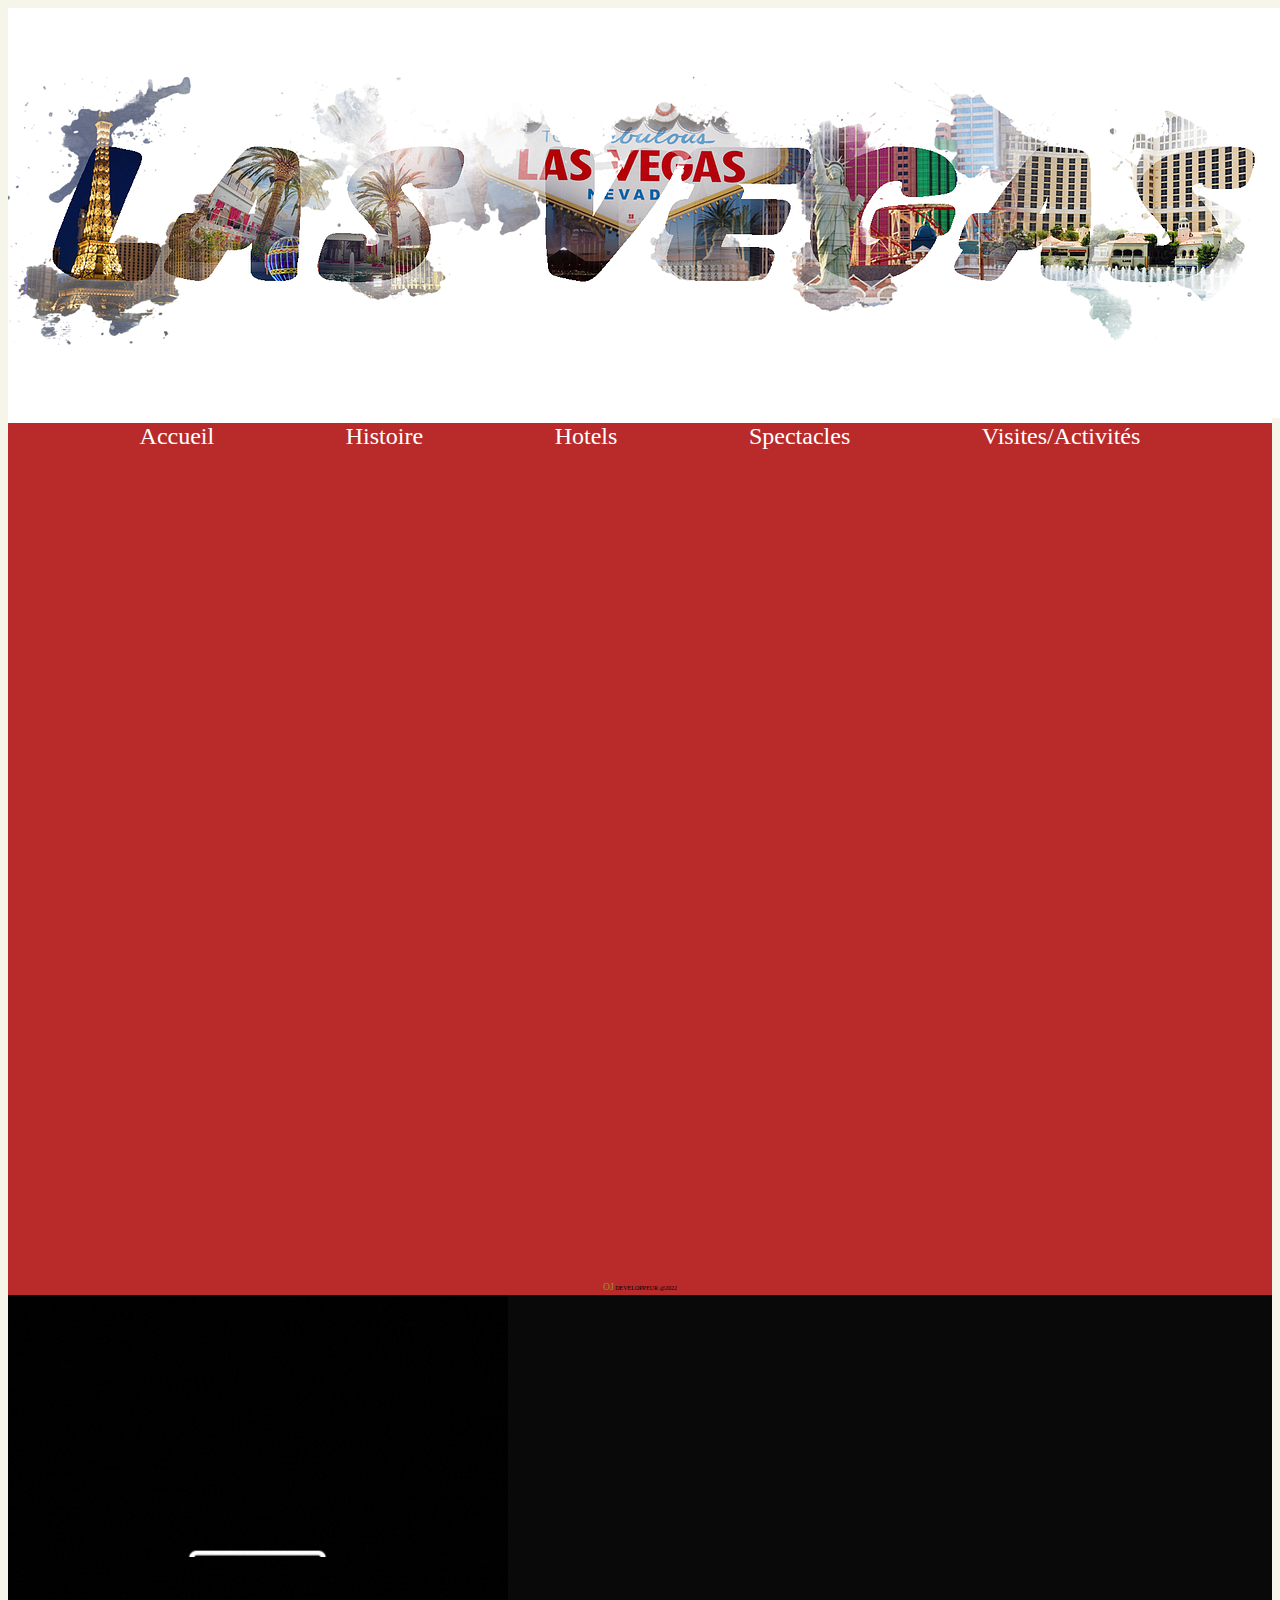
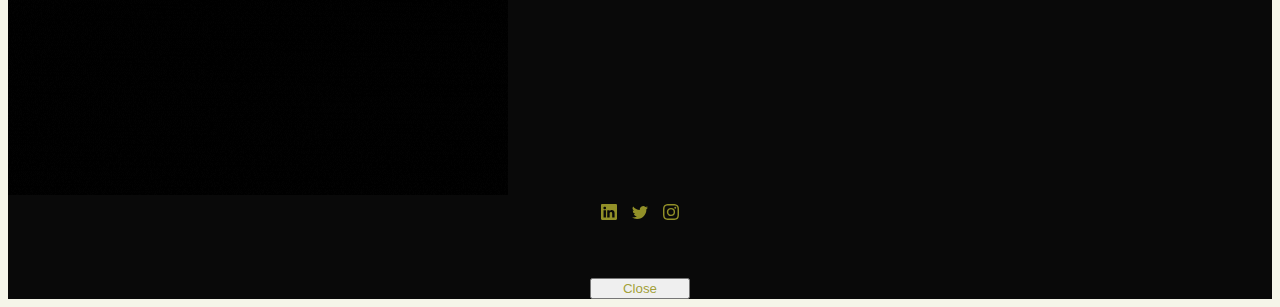
==== commit 61a625ae: "change modal" ====
--- a/index.html
+++ b/index.html
@@ -72,17 +72,13 @@
             <img src="./logoOJ/OJ.gif" alt="logo OJ dev">
             <div>
                 <div class="social-btns">
-                    <a href="https://www.facebook.com/places/A-faire-a-Las-Vegas/108081209214649/" target="_blank"
-                        class="facebook">
-                        <svg xmlns="http://www.w3.org/2000/svg" width="16" height="16" fill="currentColor"
-                            class="bi bi-facebook" viewBox="0 0 16 16">
-                            <path d="M16 8.049c0-4.446-3.582-8.05-8-8.05C3.58 0-.002 3.603-.002 8.05c0 4.017 2.926 
-                            7.347 6.75 7.951v-5.625h-2.03V8.05H6.75V6.275c0-2.017 1.195-3.131 3.022-3.131.876 0 
-                            1.791.157 1.791.157v1.98h-1.009c-.993 0-1.303.621-1.303 1.258v1.51h2.218l-.354 
-                            2.326H9.25V16c3.824-.604 6.75-3.934 6.75-7.951z" />
+                    <a href="https://www.linkedin.com/in/john-ostuni-b55638241/" target="_blank"
+                        class="linkedin">
+                        <svg xmlns="http://www.w3.org/2000/svg" width="16" height="16" fill="currentColor" class="bi bi-linkedin" viewBox="0 0 16 16">
+                          <path d="M0 1.146C0 .513.526 0 1.175 0h13.65C15.474 0 16 .513 16 1.146v13.708c0 .633-.526 1.146-1.175 1.146H1.175C.526 16 0 15.487 0 14.854V1.146zm4.943 12.248V6.169H2.542v7.225h2.401zm-1.2-8.212c.837 0 1.358-.554 1.358-1.248-.015-.709-.52-1.248-1.342-1.248-.822 0-1.359.54-1.359 1.248 0 .694.521 1.248 1.327 1.248h.016zm4.908 8.212V9.359c0-.216.016-.432.08-.586.173-.431.568-.878 1.232-.878.869 0 1.216.662 1.216 1.634v3.865h2.401V9.25c0-2.22-1.184-3.252-2.764-3.252-1.274 0-1.845.7-2.165 1.193v.025h-.016a5.54 5.54 0 0 1 .016-.025V6.169h-2.4c.03.678 0 7.225 0 7.225h2.4z"/>
                         </svg>
                     </a>
-                    <a href="https://twitter.com/i/topics/1254873072743493640" target="_blank" class="twitter">
+                    <a href="#" target="_blank" class="twitter">
                         <svg xmlns="http://www.w3.org/2000/svg" width="16" height="16" fill="currentColor"
                             class="bi bi-twitter" viewBox="0 0 16 16">
                             <path
@@ -94,7 +90,7 @@
                                 2.277A6.588 6.588 0 0 1 .78 13.58a6.32 6.32 0 0 1-.78-.045A9.344 9.344 0 0 0 5.026 15z" />
                         </svg>
                     </a>
-                    <a href="https://www.instagram.com/vegas/?hl=fr" target="_blank" class="instagram">
+                    <a href="#" target="_blank" class="instagram">
                         <svg xmlns="http://www.w3.org/2000/svg" width="16" height="16" fill="currentColor"
                             class="bi bi-instagram" viewBox="0 0 16 16">
                             <path d="M8 0C5.829 0 5.556.01 4.703.048 3.85.088 3.269.222 2.76.42a3.917 3.917 0 0 
@@ -129,7 +125,7 @@
   <!-- JavaScript Bundle with Popper -->
   <script src="https://cdn.jsdelivr.net/npm/bootstrap@5.1.3/dist/js/bootstrap.bundle.min.js"
     integrity="sha384-ka7Sk0Gln4gmtz2MlQnikT1wXgYsOg+OMhuP+IlRH9sENBO0LRn5q+8nbTov4+1p" crossorigin="anonymous">
-    </script>
+  </script>
 </body>
 
 </html>--- a/style.css
+++ b/style.css
@@ -158,8 +158,8 @@
 }
 
 .imgHotels {
-    max-height: 576px;
-    width: 1024px;
+    max-height: 354px;
+    width: 640px;
     margin-left: auto;
     margin-right: auto;
     box-shadow: 0px 0px 10px #777;
@@ -541,7 +541,7 @@
     background-color: #090909;
 }
 
-.facebook:hover {
+.linkedin:hover {
     color: #3b5998;
 }
 
@@ -558,7 +558,7 @@
     text-align: center;
 }
 
-.facebook, .twitter, .instagram {
+.linkedin, .twitter, .instagram {
     margin: 5px;
     color: rgba(156, 154, 43, 0.933);
 }
